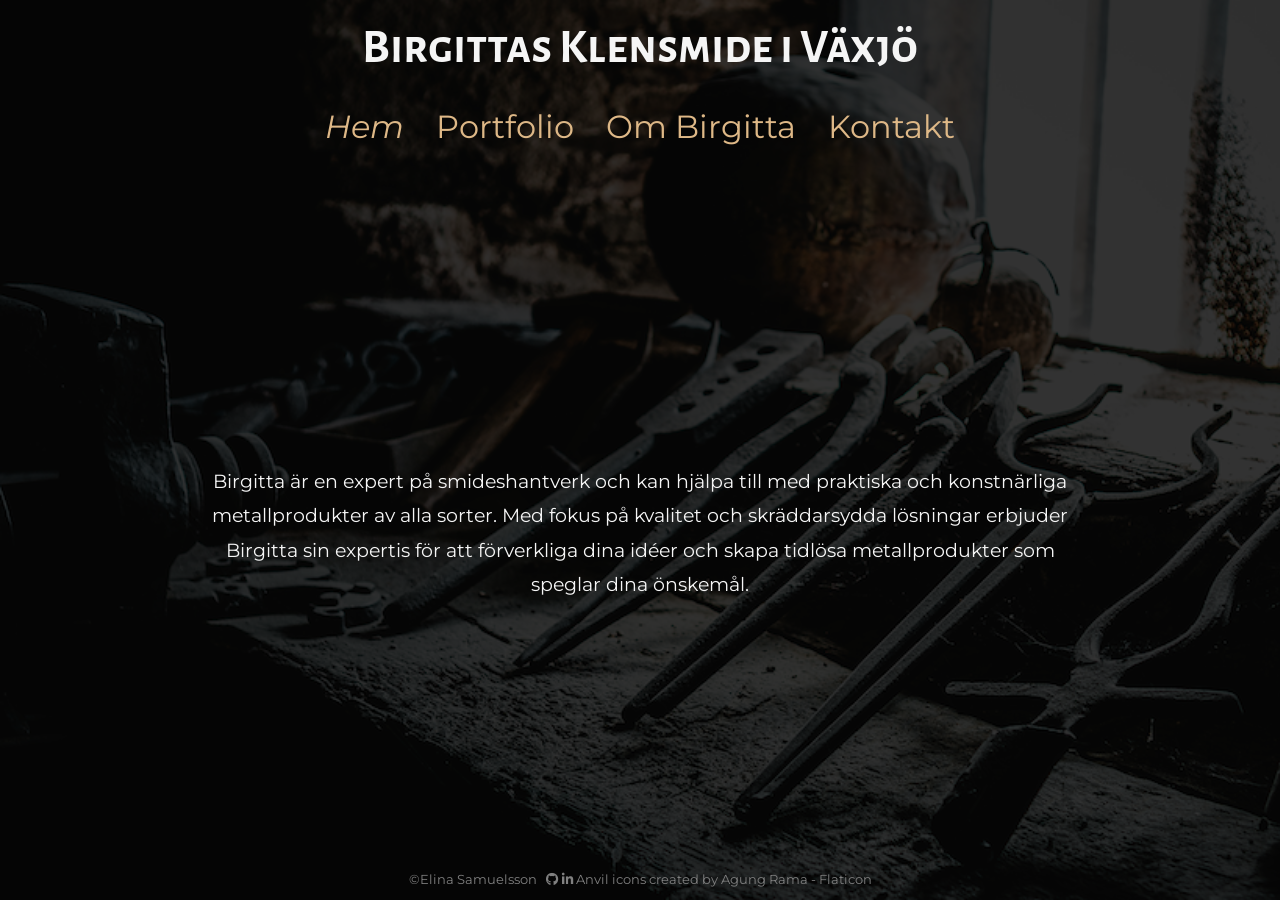
==== Birgittas Smithy Website/index.html @ b9f5d16f "Adding files, updated calculator, updated readme Adding two projects, updating the calculator with m" ====
<!DOCTYPE html>
<html lang="SV">
  <head>
    <title>Birgittas Klensmide i Växjö - hantverk från anrik smedja</title>
    <meta charset="UTF-8" />
    <meta name="viewport" content="width=device-width, initial-scale=1.0" />
    <meta
      name="description"
      content="Birgittas Klensmedja i Växjö kombinerar traditionellt hantverk med modern design för att skapa unika och hållbara metallprodukter. Från praktiska smidesjärn till konstärliga smidesdetaljer är Birgitta dedikerad till att leverera kvalitet och skräddarsydda lösningar. Kontakta Växjös skickligaste klensmed Birgitta för hjälp att förverkliga dina idéer och låt henne skapa tidlösa smidesverk som speglar din vision."
    />
    <meta name="robots" content="index, follow" />
    <link rel="preconnect" href="https://fonts.googleapis.com" />
    <link rel="preconnect" href="https://fonts.gstatic.com" crossorigin />
    <link
      href="https://fonts.googleapis.com/css2?family=Alegreya+Sans+SC:wght@300&family=Montserrat:ital,wght@0,100;0,200;0,300;0,400;0,500;0,600;0,700;0,800;0,900;1,100;1,200;1,300;1,400;1,500;1,600;1,700;1,800;1,900&display=swap"
      rel="stylesheet"
    />
    <link
      rel="stylesheet"
      href="https://cdnjs.cloudflare.com/ajax/libs/font-awesome/6.5.1/css/all.min.css"
      integrity="sha512-DTOQO9RWCH3ppGqcWaEA1BIZOC6xxalwEsw9c2QQeAIftl+Vegovlnee1c9QX4TctnWMn13TZye+giMm8e2LwA=="
      crossorigin="anonymous"
      referrerpolicy="no-referrer"
    />
    <link
      rel="canonical"
      href="https://webbkurs.ei.hv.se/~elsa0047/birgittasklensmide/"
    />

    <link rel="stylesheet" href="./styles/styles.css" />
    <link rel="manifest" href="./manifest.json" />
    <script>
      if ("serviceWorker" in navigator) {
        window.addEventListener("load", function () {
          navigator.serviceWorker.register("./sw.js").then(
            function (registration) {
              console.log(
                "ServiceWorker registration successful with scope: ",
                registration.scope
              );
            },
            function (err) {
              console.log("ServiceWorker registration failed: ", err);
            }
          );
        });
      }
    </script>
  </head>
  <body>
    <div id="hero-image"></div>
    <div class="header">
      <div class="nav-index">
        <h1>
          <a href="./">Birgittas Klensmide i Växjö</a>
        </h1>
        <nav>
          <ul>
            <li><a href="./" id="active-link">Hem</a></li>
            <li>
              <a href="./portfolio.html">Portfolio</a>
            </li>
            <li>
              <a href="./om.html">Om Birgitta</a>
            </li>
            <li><a href="./kontakt.html">Kontakt</a></li>
          </ul>
        </nav>
      </div>
    </div>
    <div class="main-index">
      <p>
        Birgitta är en expert på smideshantverk och kan hjälpa till med
        praktiska och konstnärliga metallprodukter av alla sorter. Med fokus på
        kvalitet och skräddarsydda lösningar erbjuder Birgitta sin expertis för
        att förverkliga dina idéer och skapa tidlösa metallprodukter som speglar
        dina önskemål.
      </p>
    </div>
    <div class="footer-index">
      <p>
        &#169;Elina Samuelsson &nbsp;
        <a href="https://github.com/elinasamuelsson/" aria-label="GitHub"
          ><i class="fa-brands fa-github"></i
        ></a>
        <a
          href="https://www.linkedin.com/in/elinasamuelsson/"
          aria-label="LinkedIn"
          ><i class="fa-brands fa-linkedin-in"></i
        ></a>
        <a
          href="https://www.flaticon.com/free-icons/anvil"
          title="anvil icons"
          id="iconCredit"
          >Anvil icons created by Agung Rama - Flaticon</a
        >
      </p>
    </div>
  </body>
</html>
---- Birgittas Smithy Website/styles/styles.css ----
@import url("./normalize.css");
@import url("./fonts.css");
@import url("./main.css");
@import url("./header.css");
@import url("./footer.css");
@import url("./mediaqueries.css");
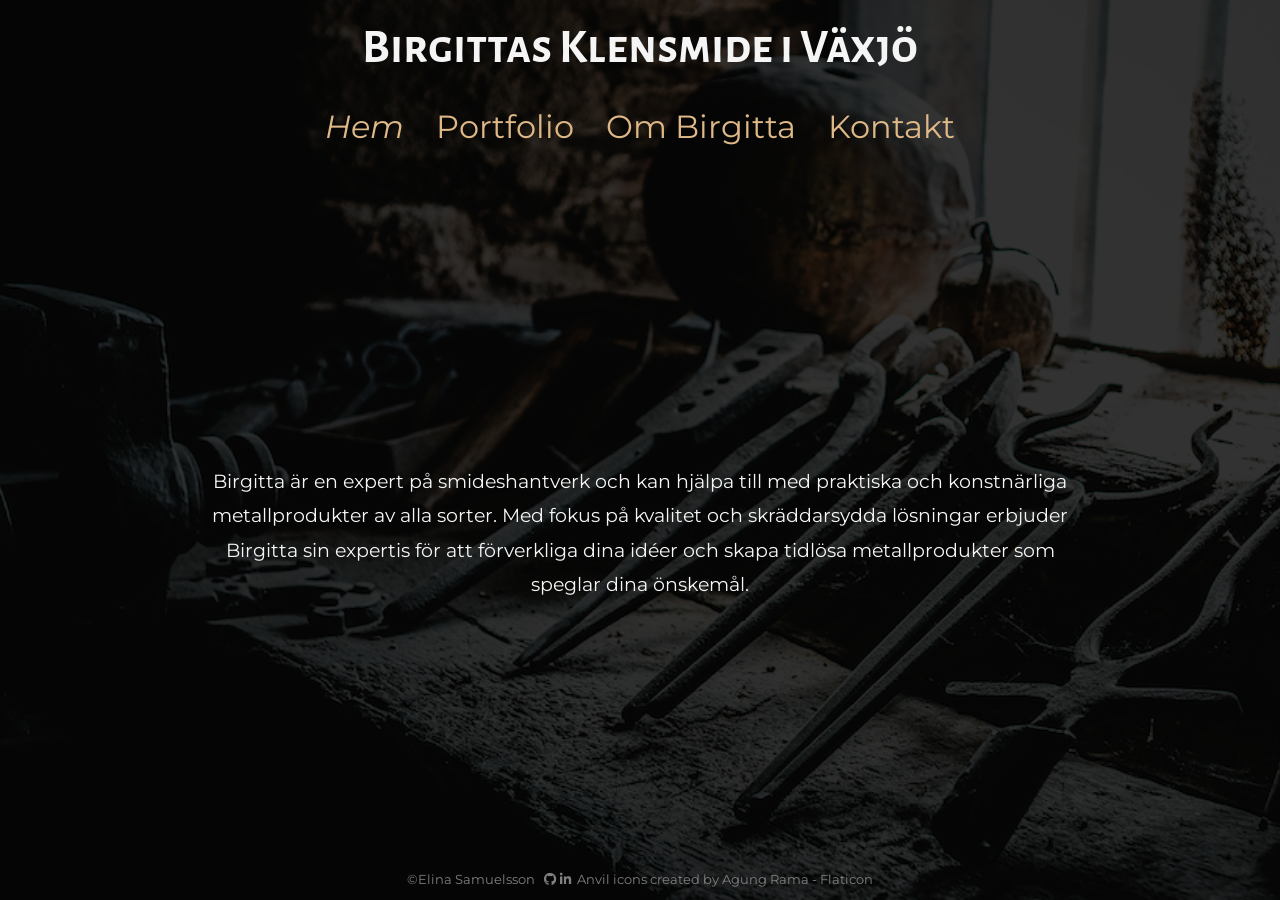
==== commit 8b2631c0: "Updated service workers in two projects The service workers in Birgittas Smithy Website and the HSR " ====
--- a/Birgittas Smithy Website/index.html
+++ b/Birgittas Smithy Website/index.html
@@ -86,8 +86,8 @@
         <a
           href="https://www.linkedin.com/in/elinasamuelsson/"
           aria-label="LinkedIn"
-          ><i class="fa-brands fa-linkedin-in"></i
-        ></a>
+          ><i class="fa-brands fa-linkedin-in"></i></a
+        >&nbsp;
         <a
           href="https://www.flaticon.com/free-icons/anvil"
           title="anvil icons"
